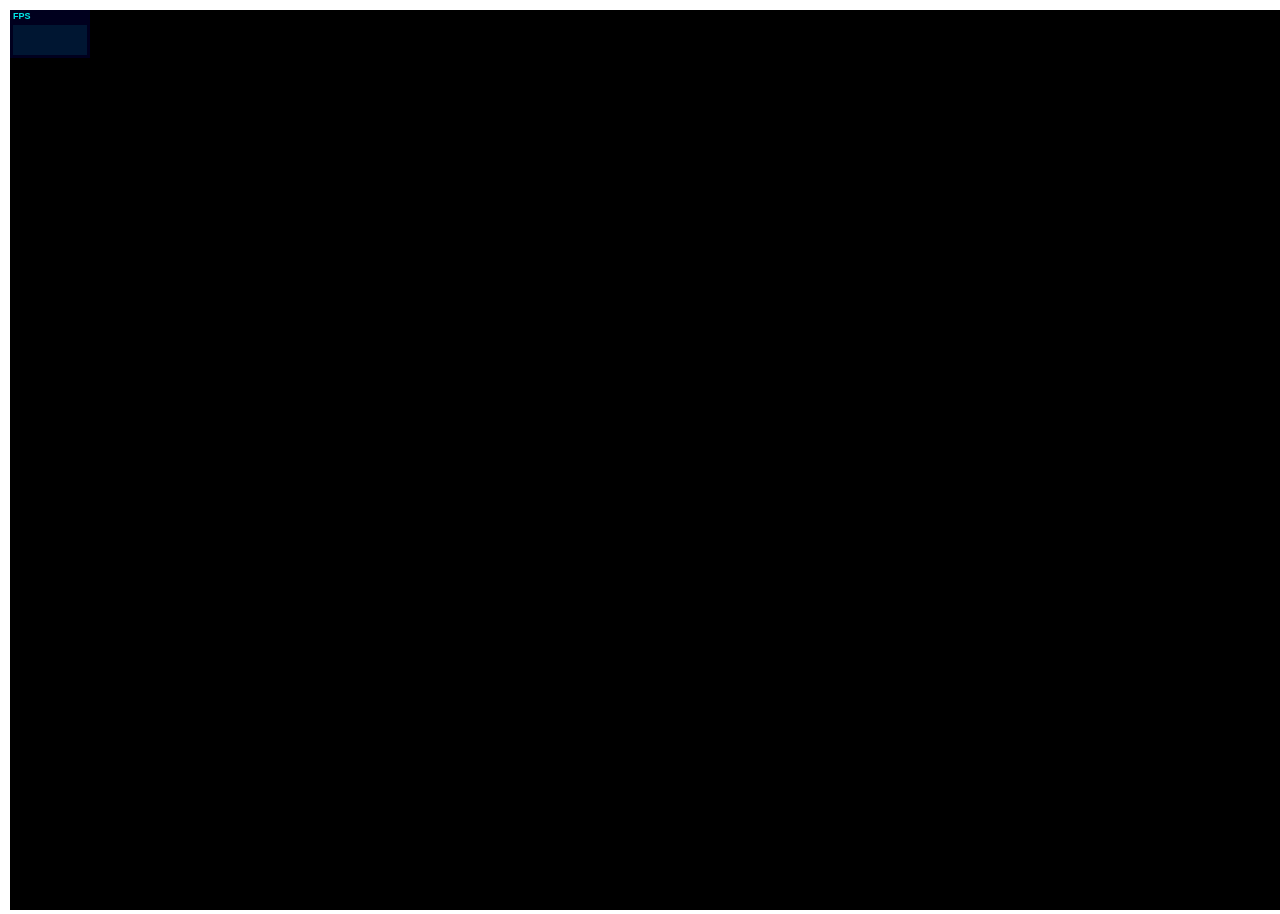
==== Solar System/colladaModelTester_PlayAni.html @ 274a44ea "Optimised scene for three js and created scene in three js" ====
<!-- three.js Demo - Loading a 3D Model. Collada file format and play animation. -->
<!-- Additional Notes: Uses separate .js and .xml files. -->
<!-- Version: 3.0 -->

<!DOCTYPE html>

<html>
	<head>
    	<META HTTP-EQUIV="Content-Type" CONTENT="text/html; charset=utf-8">

		<title>three.js Demo - Loading a 3D Model. 
											Collada File Format. Play animations.</title>

		<!-- Here we include the three.js JavaScript files. -->
		<script type="text/javascript" src="three.min.js"></script>
		<!-- Here we include the three.js stats library. -->
		<script type="text/javascript" src="stats.min.js"></script>
		<!-- Here we include the three.js fly controls library. -->
		<script type="text/javascript" src="FirstPersonControls.js"></script>

		<!-- Include the three.js libraries to handle the animations. -->
		<script src="Animation.js"></script>
		<script src="AnimationHandler.js"></script>
		<script src="KeyFrameAnimation.js"></script>
		
		<!-- Here we include the three.js Collada Model loader. -->
		<script type="text/javascript" src="ColladaLoader.js"></script>

		<!-- Here we include the our JavaScript files. You can include multiple files. -->
		<!-- The files can have any name. -->
		<script type="text/javascript" src="myJavaScriptFile.js"></script>
	</head>

	<body bgcolor="White">
		
		<div id="myDivContainer" style="position: absolute; top: 10px; left: 10px;">

		</div> 

		<div id="debugInfo" style="position: relative; top: 4px; 
										left: 820px; width: 480px; background: Olive;">
			<!-- You could put some default text here. -->
		</div>

		<div id="debugInfo1" style="position: relative; top: 50px; 
										left: 820px; width: 480px; background: Olive;">
			<!-- You could put some default text here. -->
		</div>

	</body>
</html>
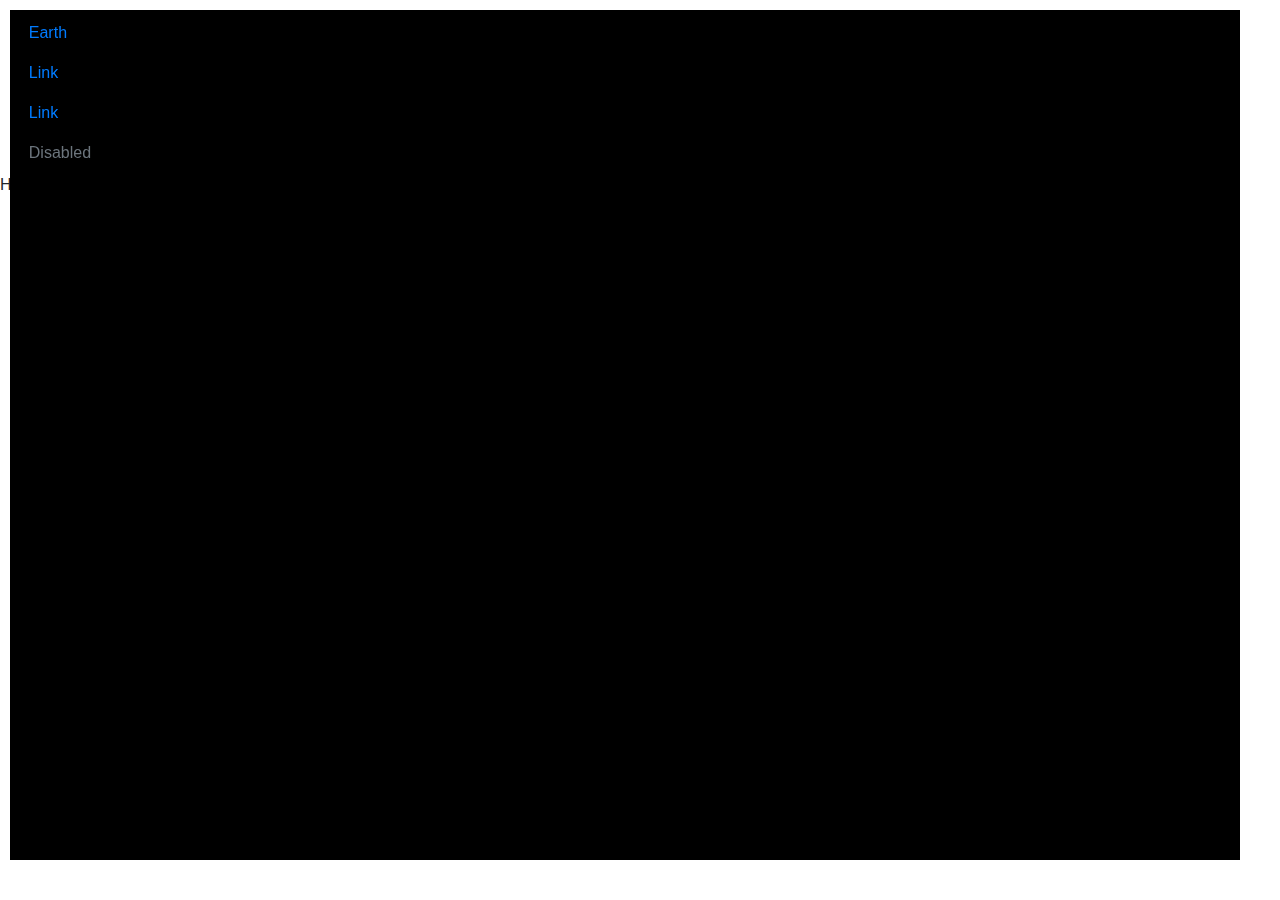
==== commit c598b71e: "Added orbitcontrols and fixed zoom" ====
--- a/Solar System/colladaModelTester_PlayAni.html
+++ b/Solar System/colladaModelTester_PlayAni.html
@@ -16,7 +16,7 @@
 		<!-- Here we include the three.js stats library. -->
 		<script type="text/javascript" src="stats.min.js"></script>
 		<!-- Here we include the three.js fly controls library. -->
-		<script type="text/javascript" src="FirstPersonControls.js"></script>
+		<script type="text/javascript" src="OrbitControls.js"></script>
 
 		<!-- Include the three.js libraries to handle the animations. -->
 		<script src="Animation.js"></script>
@@ -29,6 +29,9 @@
 		<!-- Here we include the our JavaScript files. You can include multiple files. -->
 		<!-- The files can have any name. -->
 		<script type="text/javascript" src="myJavaScriptFile.js"></script>
+		<link rel="stylesheet" href="https://maxcdn.bootstrapcdn.com/bootstrap/4.0.0/css/bootstrap.min.css" integrity="sha384-Gn5384xqQ1aoWXA+058RXPxPg6fy4IWvTNh0E263XmFcJlSAwiGgFAW/dAiS6JXm" crossorigin="anonymous">
+		<link rel="stylesheet" type="text/css" href="stye.css">
+
 	</head>
 
 	<body bgcolor="White">
@@ -37,15 +40,35 @@
 
 		</div> 
 
-		<div id="debugInfo" style="position: relative; top: 4px; 
-										left: 820px; width: 480px; background: Olive;">
-			<!-- You could put some default text here. -->
+		<!--<div id="debugInfo" style="position: relative; top: 4px; 
+										left: 100px; width: 480px; background: Olive;">
+			 You could put some default text here. 
 		</div>
 
 		<div id="debugInfo1" style="position: relative; top: 50px; 
 										left: 820px; width: 480px; background: Olive;">
-			<!-- You could put some default text here. -->
+			 You could put some default text here.
+		</div>-->
+
+	<div id="nav" style="position: relative; top: 20%; left: 1%; width: 5%; padding-top: 1%;">
+		
+	<ul class="nav flex-column" style="width: 5%;">
+  <li class="nav-item">
+    <a class="nav-link active" href="#" onclick="earthFocus()">Earth</a>
+  </li>
+  <li class="nav-item">
+    <a class="nav-link" href="#">Link</a>
+  </li>
+  <li class="nav-item">
+    <a class="nav-link" href="#">Link</a>
+  </li>
+  <li class="nav-item">
+    <a class="nav-link disabled" href="#">Disabled</a>
+  </li>
+</ul>
 		</div>
+
+		<div id = "description"><p>HELLO</p></div>
 
 	</body>
 </html> 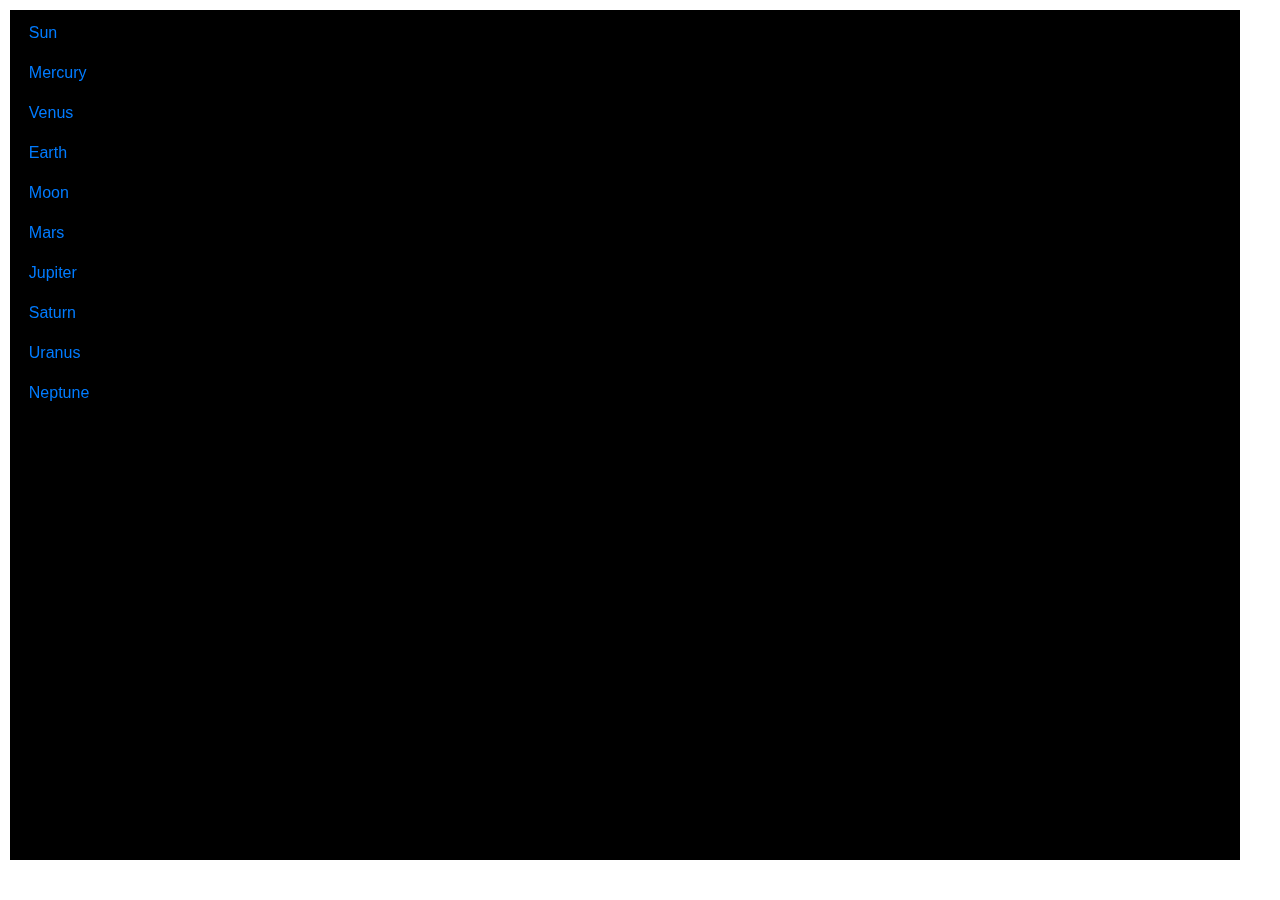
==== commit 834933e7: "Added all planets to focus when clicked" ====
--- a/Solar System/colladaModelTester_PlayAni.html
+++ b/Solar System/colladaModelTester_PlayAni.html
@@ -30,7 +30,7 @@
 		<!-- The files can have any name. -->
 		<script type="text/javascript" src="myJavaScriptFile.js"></script>
 		<link rel="stylesheet" href="https://maxcdn.bootstrapcdn.com/bootstrap/4.0.0/css/bootstrap.min.css" integrity="sha384-Gn5384xqQ1aoWXA+058RXPxPg6fy4IWvTNh0E263XmFcJlSAwiGgFAW/dAiS6JXm" crossorigin="anonymous">
-		<link rel="stylesheet" type="text/css" href="stye.css">
+		<link rel="stylesheet" type="text/css" href="style.css">
 
 	</head>
 
@@ -54,21 +54,37 @@
 		
 	<ul class="nav flex-column" style="width: 5%;">
   <li class="nav-item">
+    <a class="nav-link active" href="#" onclick="sunFocus()">Sun</a>
+  </li>
+  <li class="nav-item">
+    <a class="nav-link" href="#" onclick="mercuryFocus()">Mercury</a>
+  </li>
+  <li class="nav-item">
+    <a class="nav-link" href="#" onclick="venusFocus()">Venus</a>
+  </li>
+  <li class="nav-item">
     <a class="nav-link active" href="#" onclick="earthFocus()">Earth</a>
   </li>
   <li class="nav-item">
-    <a class="nav-link" href="#">Link</a>
+    <a class="nav-link" href="#" onclick="moonFocus()">Moon</a>
   </li>
   <li class="nav-item">
-    <a class="nav-link" href="#">Link</a>
+    <a class="nav-link" href="#" onclick="marsFocus()">Mars</a>
   </li>
   <li class="nav-item">
-    <a class="nav-link disabled" href="#">Disabled</a>
+    <a class="nav-link active" href="#" onclick="jupiterFocus()">Jupiter</a>
   </li>
-</ul>
+  <li class="nav-item">
+    <a class="nav-link" href="#" onclick="saturnFocus()">Saturn</a>
+  </li>
+  <li class="nav-item">
+    <a class="nav-link" href="#" onclick="uranusFocus()">Uranus</a>
+  </li>
+  <li class="nav-item">
+    <a class="nav-link" href="#" onclick="neptuneFocus()">Neptune</a>
+  </li>
+</ul
 		</div>
-
-		<div id = "description"><p>HELLO</p></div>
 
 	</body>
 </html> --- a/Solar System/style.css
+++ b/Solar System/style.css
@@ -0,0 +1,30 @@
+#description {
+	position: absolute;
+    top: 0;
+    left: 0;
+    z-index: 1;
+    margin-left: 15px;
+    margin-top: 15px;
+    padding: 1em;
+    width: 200px;
+    color: #fff;
+    background: rgba(0, 0, 0, 0.8);
+    border-radius: .5em;
+    font-size: 12px;
+    line-height: 1.2;
+    transition: opacity .5s;
+    &::before {
+        content: '1';
+        position: absolute;
+        top: -30px;
+        left: -30px;
+        width: 30px;
+        height: 30px;
+        border: 2px solid #fff;
+        border-radius: 50%;
+        font-size: 16px;
+        line-height: 30px;
+        text-align: center;
+        background: rgba(0, 0, 0, 0.8);
+    }
+}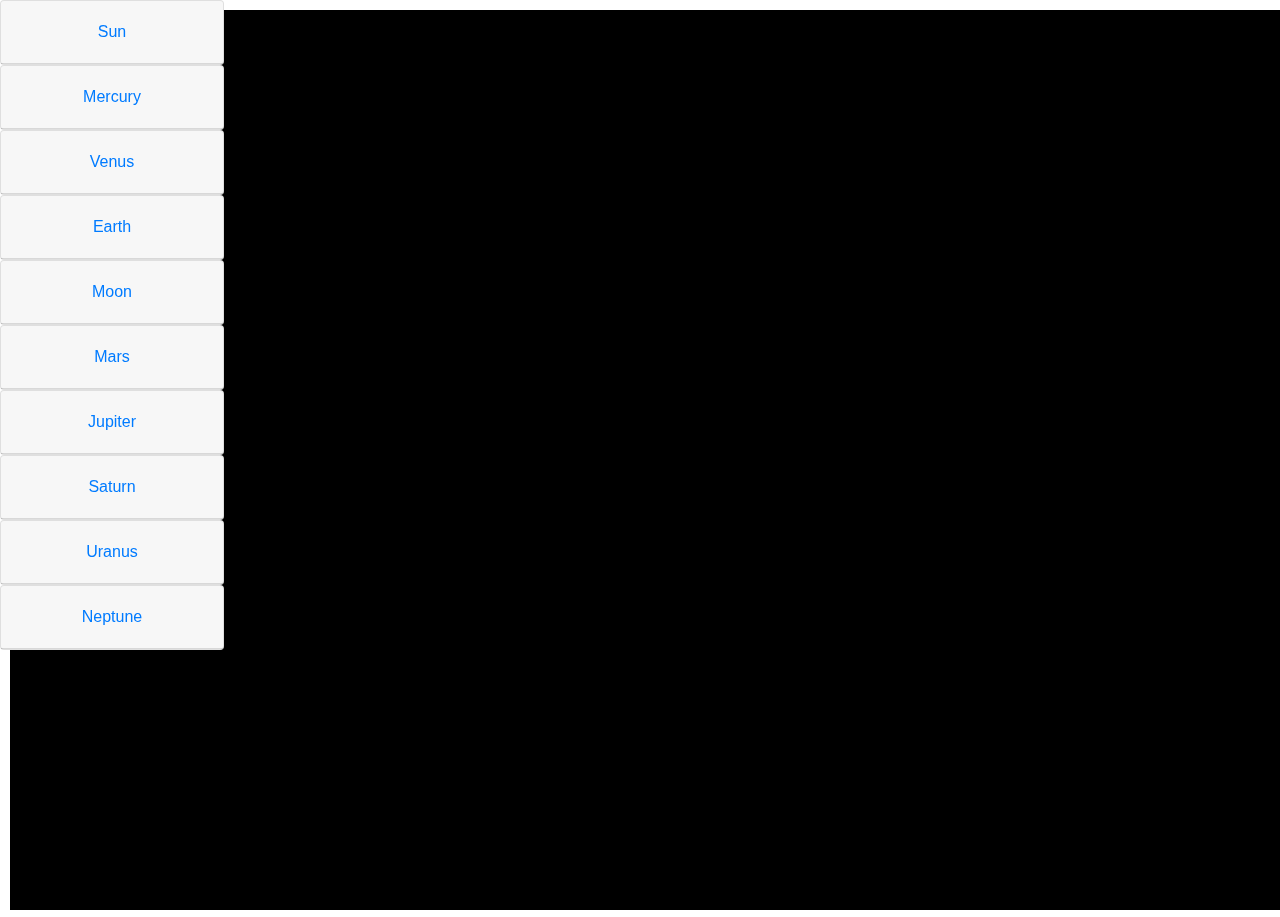
==== commit 2dda7eea: "Changed lighting and added decription to solar system objects" ====
--- a/Solar System/colladaModelTester_PlayAni.html
+++ b/Solar System/colladaModelTester_PlayAni.html
@@ -8,29 +8,26 @@
 	<head>
     	<META HTTP-EQUIV="Content-Type" CONTENT="text/html; charset=utf-8">
 
-		<title>three.js Demo - Loading a 3D Model. 
-											Collada File Format. Play animations.</title>
-
-		<!-- Here we include the three.js JavaScript files. -->
+		<title>Solar System</title>
+
+		<link rel="stylesheet" href="https://maxcdn.bootstrapcdn.com/bootstrap/4.0.0/css/bootstrap.min.css">
+
+		
+		<script src="https://code.jquery.com/jquery-3.2.1.slim.min.js"></script>
+		<script src="https://cdnjs.cloudflare.com/ajax/libs/popper.js/1.12.9/umd/popper.min.js"></script>
+		<script src="https://maxcdn.bootstrapcdn.com/bootstrap/4.0.0/js/bootstrap.min.js"></script>
+		
 		<script type="text/javascript" src="three.min.js"></script>
-		<!-- Here we include the three.js stats library. -->
 		<script type="text/javascript" src="stats.min.js"></script>
-		<!-- Here we include the three.js fly controls library. -->
 		<script type="text/javascript" src="OrbitControls.js"></script>
-
-		<!-- Include the three.js libraries to handle the animations. -->
 		<script src="Animation.js"></script>
 		<script src="AnimationHandler.js"></script>
 		<script src="KeyFrameAnimation.js"></script>
-		
-		<!-- Here we include the three.js Collada Model loader. -->
 		<script type="text/javascript" src="ColladaLoader.js"></script>
-
-		<!-- Here we include the our JavaScript files. You can include multiple files. -->
-		<!-- The files can have any name. -->
 		<script type="text/javascript" src="myJavaScriptFile.js"></script>
-		<link rel="stylesheet" href="https://maxcdn.bootstrapcdn.com/bootstrap/4.0.0/css/bootstrap.min.css" integrity="sha384-Gn5384xqQ1aoWXA+058RXPxPg6fy4IWvTNh0E263XmFcJlSAwiGgFAW/dAiS6JXm" crossorigin="anonymous">
-		<link rel="stylesheet" type="text/css" href="style.css">
+		
+	
+		
 
 	</head>
 
@@ -39,7 +36,6 @@
 		<div id="myDivContainer" style="position: absolute; top: 10px; left: 10px;">
 
 		</div> 
-
 		<!--<div id="debugInfo" style="position: relative; top: 4px; 
 										left: 100px; width: 480px; background: Olive;">
 			 You could put some default text here. 
@@ -50,41 +46,197 @@
 			 You could put some default text here.
 		</div>-->
 
-	<div id="nav" style="position: relative; top: 20%; left: 1%; width: 5%; padding-top: 1%;">
-		
-	<ul class="nav flex-column" style="width: 5%;">
-  <li class="nav-item">
-    <a class="nav-link active" href="#" onclick="sunFocus()">Sun</a>
-  </li>
-  <li class="nav-item">
-    <a class="nav-link" href="#" onclick="mercuryFocus()">Mercury</a>
-  </li>
-  <li class="nav-item">
-    <a class="nav-link" href="#" onclick="venusFocus()">Venus</a>
-  </li>
-  <li class="nav-item">
-    <a class="nav-link active" href="#" onclick="earthFocus()">Earth</a>
-  </li>
-  <li class="nav-item">
-    <a class="nav-link" href="#" onclick="moonFocus()">Moon</a>
-  </li>
-  <li class="nav-item">
-    <a class="nav-link" href="#" onclick="marsFocus()">Mars</a>
-  </li>
-  <li class="nav-item">
-    <a class="nav-link active" href="#" onclick="jupiterFocus()">Jupiter</a>
-  </li>
-  <li class="nav-item">
-    <a class="nav-link" href="#" onclick="saturnFocus()">Saturn</a>
-  </li>
-  <li class="nav-item">
-    <a class="nav-link" href="#" onclick="uranusFocus()">Uranus</a>
-  </li>
-  <li class="nav-item">
-    <a class="nav-link" href="#" onclick="neptuneFocus()">Neptune</a>
-  </li>
-</ul
-		</div>
+	<!--<div id="nav" style="position: relative; top: 20%; left: 1%; width: 5%; padding-top: 1%;">
+		
+		<ul class="nav flex-column" style="width: 5%;">
+
+		  <li class="nav-item">
+		    <a class="nav-link active" href="#" onclick="sunFocus()">Sun</a>
+		  </li>
+
+		  <li class="nav-item">
+		    <a class="nav-link" href="#" onclick="mercuryFocus()">Mercury</a>
+		  </li>
+
+		  <li class="nav-item">
+		    <a class="nav-link" href="#" onclick="venusFocus()">Venus</a>
+		  </li>
+
+		  <li class="nav-item">
+		    <a class="nav-link active" href="#" onclick="earthFocus()">Earth</a>
+		  </li>
+
+		  <li class="nav-item">
+		    <a class="nav-link" href="#" onclick="moonFocus()">Moon</a>
+		  </li>
+
+		  <li class="nav-item">
+		    <a class="nav-link" href="#" onclick="marsFocus()">Mars</a>
+		  </li>
+
+		  <li class="nav-item">
+		    <a class="nav-link active" href="#" onclick="jupiterFocus()">Jupiter</a>
+		  </li>
+
+		  <li class="nav-item">
+		    <a class="nav-link" href="#" onclick="saturnFocus()">Saturn</a>
+		  </li>
+
+		  <li class="nav-item">
+		    <a class="nav-link" href="#" onclick="uranusFocus()">Uranus</a>
+		  </li>
+
+		  <li class="nav-item">
+		    <a class="nav-link" href="#" onclick="neptuneFocus()">Neptune</a>
+		  </li>
+
+		</ul>
+
+	</div> -->
+
+	<div id="accordion" style="width: 17.5%;">
+
+	  <div class="card">
+	    <div class="card-header text-center" id="headingOne">
+	      <h5 class="mb-0">
+	        <button class="btn btn-link collapsed" data-toggle="collapse" data-target="#collapseOne" aria-expanded="false" aria-controls="collapseOne" onclick="sunFocus()">
+	          Sun
+	        </button>
+	      </h5>
+	    </div>
+	    <div id="collapseOne" class="collapse" aria-labelledby="headingThree" data-parent="#accordion">
+	      <div class="card-body" id="sunText">
+   
+	      </div>
+	    </div>
+	  </div>
+
+	  <div class="card">
+	    <div class="card-header text-center" id="headingTwo">
+	      <h5 class="mb-0">
+	        <button class="btn btn-link collapsed" data-toggle="collapse" data-target="#collapseTwo" aria-expanded="false" aria-controls="collapseTwo" onclick="mercuryFocus()">
+	          Mercury
+	        </button>
+	      </h5>
+	    </div>
+	    <div id="collapseTwo" class="collapse" aria-labelledby="headingTwo" data-parent="#accordion">
+	      <div class="card-body" id="mercuryText">
+	      </div>
+	    </div>
+	  </div>
+
+	  <div class="card">
+	    <div class="card-header text-center" id="headingThree">
+	      <h5 class="mb-0">
+	        <button class="btn btn-link collapsed" data-toggle="collapse" data-target="#collapseThree" aria-expanded="false" aria-controls="collapseThree" onclick="venusFocus()">
+	          Venus
+	        </button>
+	      </h5>
+	    </div>
+	    <div id="collapseThree" class="collapse" aria-labelledby="headingThree" data-parent="#accordion">
+	      <div class="card-body" id="venusText">
+	      </div>
+	    </div>
+	  </div>
+
+	  <div class="card">
+	    <div class="card-header text-center" id="headingFour">
+	      <h5 class="mb-0">
+	        <button class="btn btn-link" data-toggle="collapse" data-target="#collapseFour" aria-expanded="false" aria-controls="collapseFour" onclick="earthFocus()">
+	          Earth
+	        </button>
+	      </h5>
+	    </div>
+	    <div id="collapseFour" class="collapse" aria-labelledby="headingFour" data-parent="#accordion">
+	      <div class="card-body" id="earthText">
+	      </div>
+	    </div>
+	  </div>
+
+	  <div class="card">
+	    <div class="card-header text-center" id="headingFive">
+	      <h5 class="mb-0">
+	        <button class="btn btn-link" data-toggle="collapse" data-target="#collapseFive" aria-expanded="false" aria-controls="collapseFive" onclick="moonFocus()">
+	          Moon
+	        </button>
+	      </h5>
+	    </div>
+	    <div id="collapseFive" class="collapse" aria-labelledby="headingFive" data-parent="#accordion">
+	      <div class="card-body" id="moonText">
+	      </div>
+	    </div>
+	  </div>
+
+	  <div class="card">
+	    <div class="card-header text-center" id="headingSix">
+	      <h5 class="mb-0">
+	        <button class="btn btn-link collapsed" data-toggle="collapse" data-target="#collapseSix" aria-expanded="false" aria-controls="collapseSix" onclick="marsFocus()">
+	          Mars
+	        </button>
+	      </h5>
+	    </div>
+	    <div id="collapseSix" class="collapse" aria-labelledby="headingSix" data-parent="#accordion">
+	      <div class="card-body" id="marsText">
+	      </div>
+	    </div>
+	  </div>
+
+	  <div class="card">
+	    <div class="card-header text-center" id="headingSeven">
+	      <h5 class="mb-0">
+	        <button class="btn btn-link collapsed" data-toggle="collapse" data-target="#collapseSeven" aria-expanded="false" aria-controls="collapseSeven" onclick="jupiterFocus()">
+	          Jupiter
+	        </button>
+	      </h5>
+	    </div>
+	    <div id="collapseSeven" class="collapse" aria-labelledby="headingSeven" data-parent="#accordion">
+	      <div class="card-body" id="jupiterText">
+	      </div>
+	    </div>
+	  </div>
+
+	  <div class="card">
+	    <div class="card-header text-center" id="headingEight">
+	      <h5 class="mb-0">
+	        <button class="btn btn-link collapsed" data-toggle="collapse" data-target="#collapseEight" aria-expanded="false" aria-controls="collapseEight" onclick="saturnFocus()">
+	          Saturn
+	        </button>
+	      </h5>
+	    </div>
+	    <div id="collapseEight" class="collapse" aria-labelledby="headingEight" data-parent="#accordion">
+	      <div class="card-body" id="saturnText">
+	      </div>
+	    </div>
+	  </div>
+
+	  <div class="card">
+	    <div class="card-header text-center" id="headingNine">
+	      <h5 class="mb-0">
+	        <button class="btn btn-link collapsed" data-toggle="collapse" data-target="#collapseNine" aria-expanded="false" aria-controls="collapseNine" onclick="uranusFocus()">
+	          Uranus
+	        </button>
+	      </h5>
+	    </div>
+	    <div id="collapseNine" class="collapse" aria-labelledby="headingNine" data-parent="#accordion">
+	      <div class="card-body" id="uranusText">
+	      </div>
+	    </div>
+	  </div>
+
+	  <div class="card">
+	    <div class="card-header text-center" id="headingTen">
+	      <h5 class="mb-0">
+	        <button class="btn btn-link collapsed" data-toggle="collapse" data-target="#collapseTen" aria-expanded="false" aria-controls="collapseTen" onclick="neptuneFocus()">
+	          Neptune
+	        </button>
+	      </h5>
+	    </div>
+	    <div id="collapseTen" class="collapse" aria-labelledby="headingTen" data-parent="#accordion">
+	      <div class="card-body" id="neptuneText">
+	      </div>
+	    </div>
+	  </div>
+	</div>
 
 	</body>
 </html> 